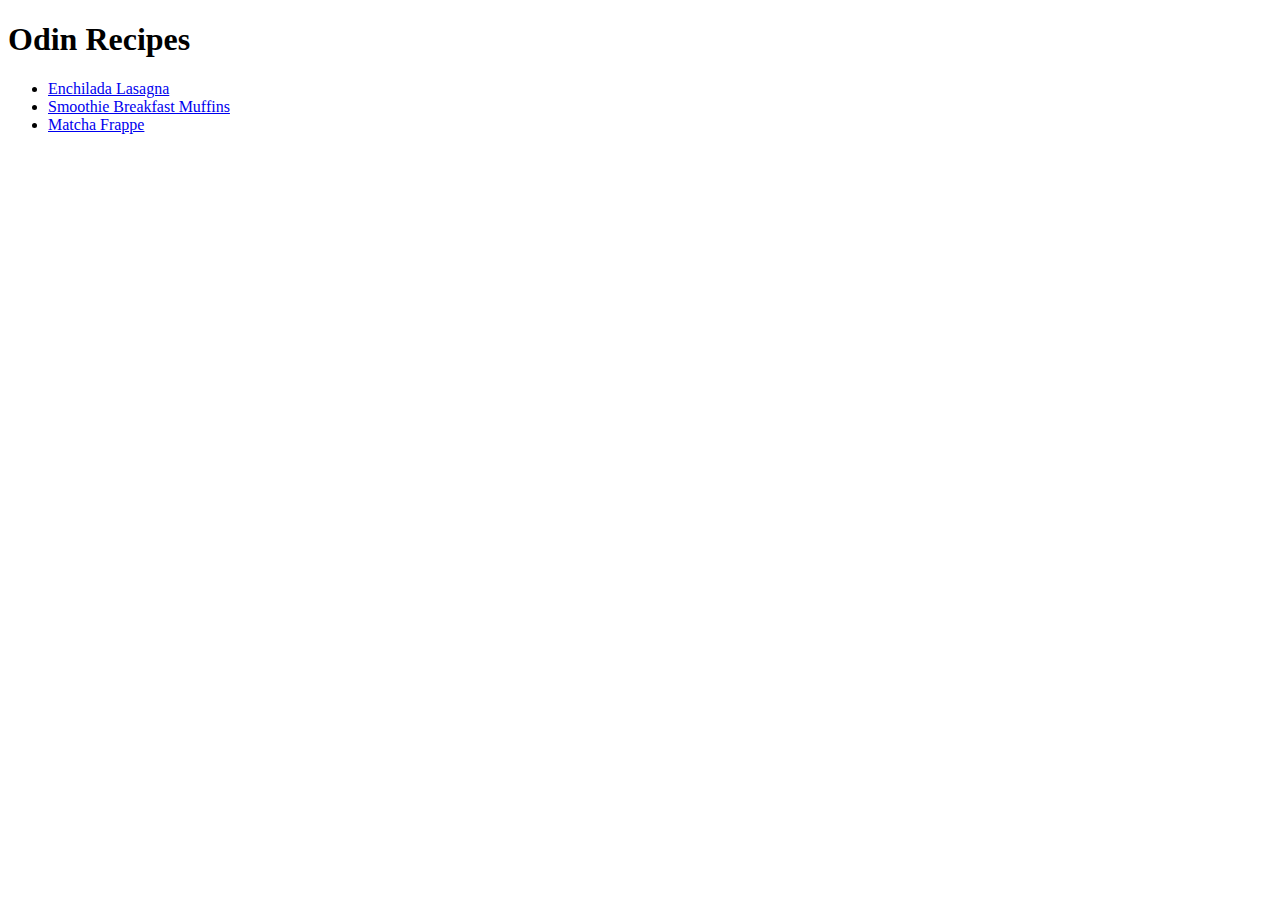
==== index.html @ 2f5f3cf5 "make the main page and the first three recipes using only html" ====
<!DOCTYPE html>
<html lang="en">
    <head>
        <meta charset="UTF-8">
        <title>HTML Project</title>
    </head>
    <body>
        <h1>Odin Recipes</h1>
        <ul>
            <li>
                <a href="recipes/lasagna.html">Enchilada Lasagna</a>
            </li>
            <li>
                <a href="recipes/muffin.html">Smoothie Breakfast Muffins</a>
            </li>
            <li>
                <a href="recipes/frappe.html">Matcha Frappe</a>
            </li>
        </ul>
    </body>
</html>
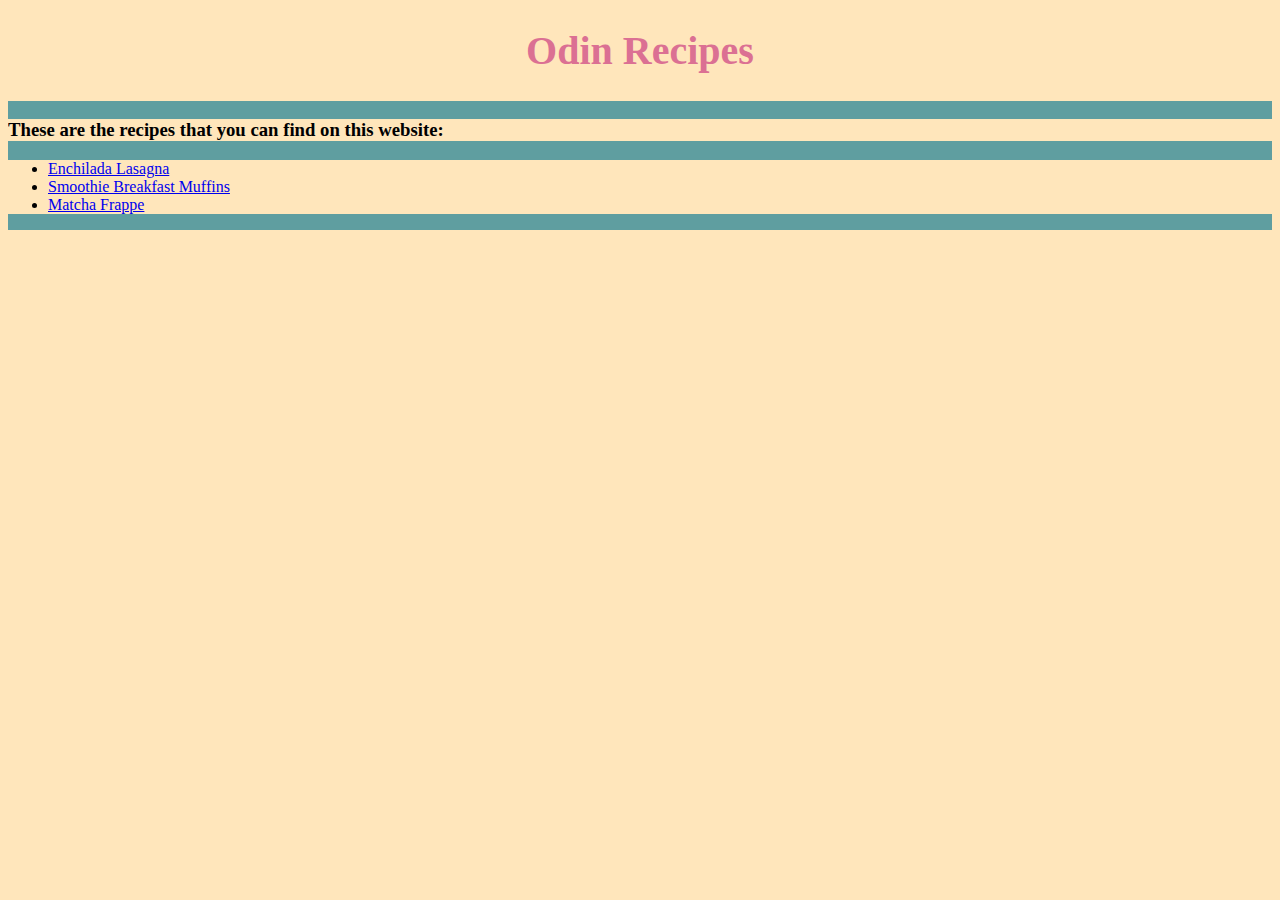
==== commit 4adbfe20: "Add CSS file and first change at the main page" ====
--- a/index.html
+++ b/index.html
@@ -2,20 +2,24 @@
 <html lang="en">
     <head>
         <meta charset="UTF-8">
-        <title>HTML Project</title>
+        <title>Odin Recipes</title>
+        <link rel="stylesheet" href="style.css">
     </head>
     <body>
-        <h1>Odin Recipes</h1>
-        <ul>
-            <li>
-                <a href="recipes/lasagna.html">Enchilada Lasagna</a>
-            </li>
-            <li>
-                <a href="recipes/muffin.html">Smoothie Breakfast Muffins</a>
-            </li>
-            <li>
-                <a href="recipes/frappe.html">Matcha Frappe</a>
-            </li>
-        </ul>
+        <h1 id="main-h1">Odin Recipes</h1>
+        <div class="container">
+            <h3 class="intro">These are the recipes that you can find on this website:</h3>
+            <ul>
+                <li>
+                    <a href="recipes/lasagna.html">Enchilada Lasagna</a>
+                </li>
+                <li>
+                    <a href="recipes/muffin.html">Smoothie Breakfast Muffins</a>
+                </li>
+                <li>
+                    <a href="recipes/frappe.html">Matcha Frappe</a>
+                </li>
+            </ul>
+        </div>
     </body>
 </html>
--- a/style.css
+++ b/style.css
@@ -0,0 +1,15 @@
+* {
+    background-color: #ffe6bb;
+}
+#main-h1 {
+    text-align: center;
+    font-size: 40px;
+    color: palevioletred;
+}
+.container {
+    overflow: auto;
+    background-color: cadetblue;
+}
+h3.intro {
+
+}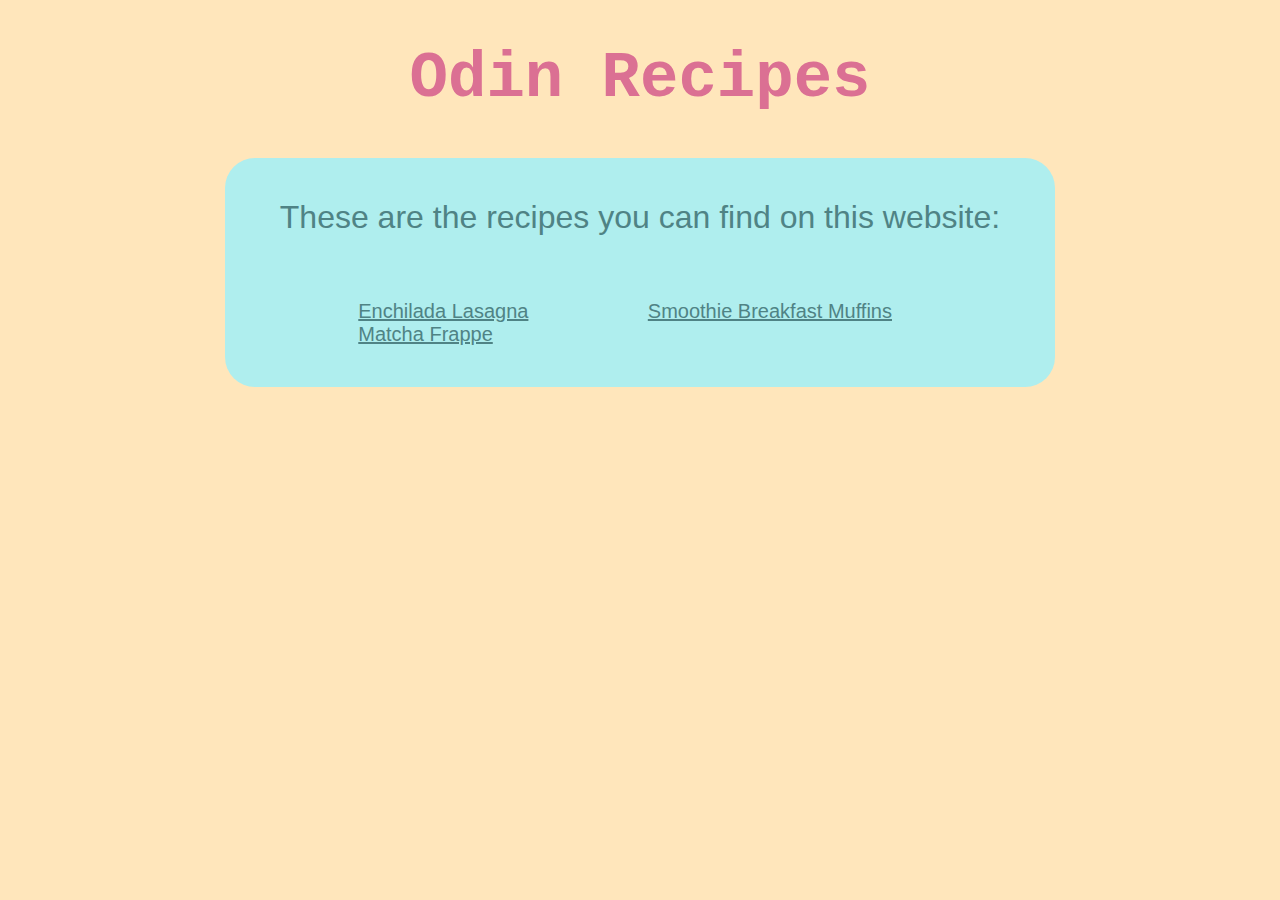
==== commit 2fa82aa1: "Add first CSS to the odin-recipes page; used colo, bg-color, font-family, font-size, font-weight, di" ====
--- a/index.html
+++ b/index.html
@@ -8,18 +8,14 @@
     <body>
         <h1 id="main-h1">Odin Recipes</h1>
         <div class="container">
-            <h3 class="intro">These are the recipes that you can find on this website:</h3>
-            <ul>
-                <li>
-                    <a href="recipes/lasagna.html">Enchilada Lasagna</a>
-                </li>
-                <li>
-                    <a href="recipes/muffin.html">Smoothie Breakfast Muffins</a>
-                </li>
-                <li>
-                    <a href="recipes/frappe.html">Matcha Frappe</a>
-                </li>
-            </ul>
+            <h3 class="intro">These are the recipes you can find on this website:</h3>
+            <div class="list-container">
+                <ul class="list">
+                    <li><a href="recipes/lasagna.html">Enchilada Lasagna</a></li>
+                    <li><a href="recipes/muffin.html">Smoothie Breakfast Muffins</a></li>
+                    <li><a href="recipes/frappe.html">Matcha Frappe</a></li>
+                </ul>
+            </div>
         </div>
     </body>
 </html>
--- a/style.css
+++ b/style.css
@@ -1,15 +1,55 @@
-* {
+html {
+    font-size: 16px;
+}
+body {
     background-color: #ffe6bb;
 }
 #main-h1 {
     text-align: center;
-    font-size: 40px;
+    font-size: 4rem;
     color: palevioletred;
+    font-family:'Courier New', Courier, monospace;
 }
 .container {
-    overflow: auto;
-    background-color: cadetblue;
+    background-color: paleturquoise;
+    padding: 1ch 4ch;
+    width: 60%; /* dello schermo */
+    margin: 0 auto;
+    border-radius: 30px;
+    font-family: 'Trebuchet MS', 'Lucida Sans Unicode', 'Lucida Grande', 'Lucida Sans', Arial, sans-serif;
+}
+.list {
+    margin-top: 4rem;
+    margin-bottom: 2rem;
+}
+.list li{
+    display: inline-block;
+    margin: 0 8%;
+    font-size: 1.25rem;
+}
+h2.intro {
+    text-align: center;
+    color: #4f8385;
+    font-size: 3rem;
+    font-weight: 400;
 }
 h3.intro {
-
+    text-align: center;
+    color: #4f8385;
+    font-size: 2rem;
+    font-weight: 400;
+}
+/* unstyle a link */
+a {
+    color: #4f8385;
+    /* text-decoration: inherit; */
+    /* cursor: inherit; */
+}
+img {
+    width: 100%;
+    height: auto;
+}
+p, li {
+    font-family: Helvetica, sans-serif;
+    color: #4c4c4c;
 }